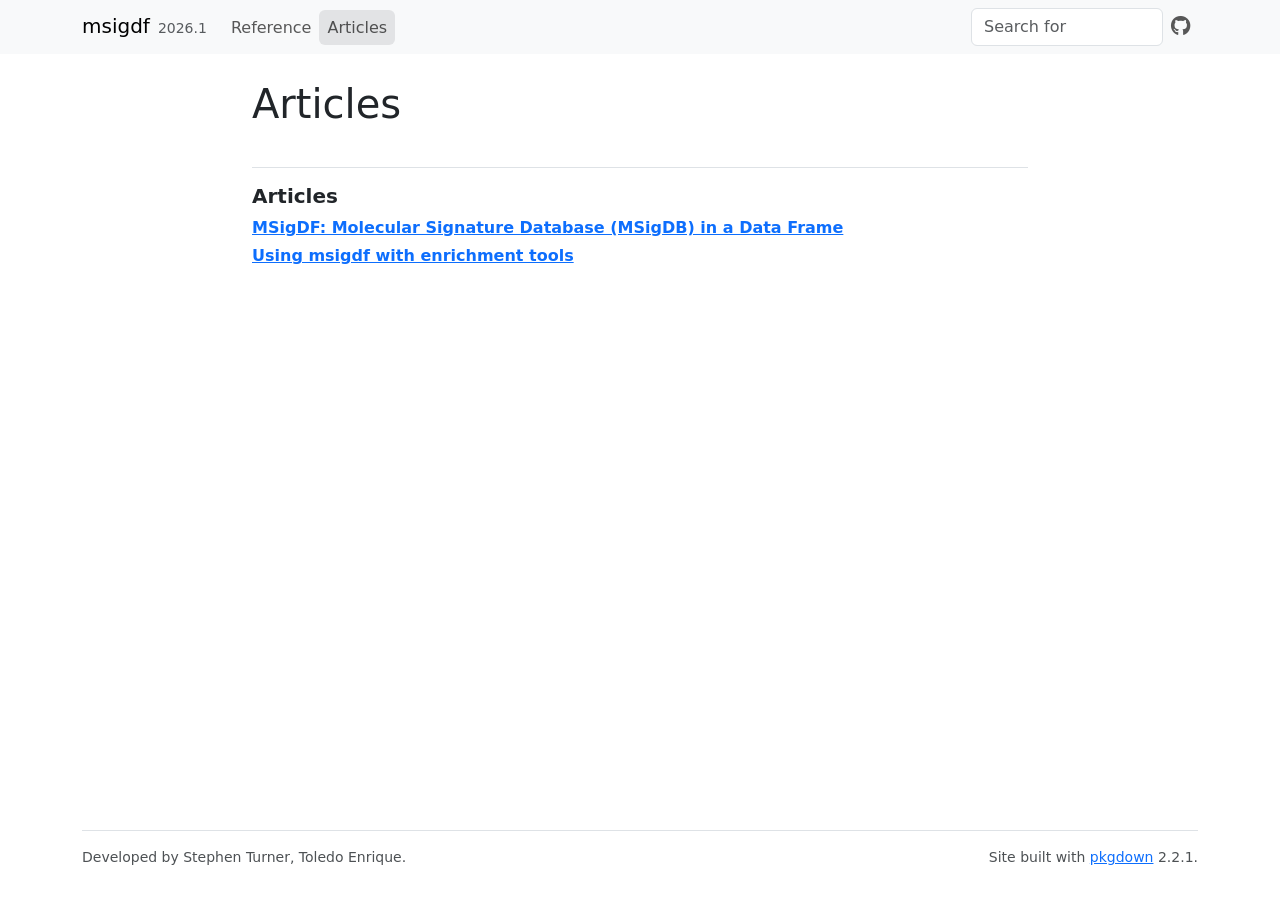
==== articles/index.html @ 51d8883b "Deploying to gh-pages from @ ToledoEM/msigdf@6c881b6baaf37e70aa551304f476801bcb4c322a 🚀" ====
<!DOCTYPE html>
<!-- Generated by pkgdown: do not edit by hand --><html lang="en"><head><meta http-equiv="Content-Type" content="text/html; charset=UTF-8"><meta charset="utf-8"><meta http-equiv="X-UA-Compatible" content="IE=edge"><meta name="viewport" content="width=device-width, initial-scale=1, shrink-to-fit=no"><title>Articles • msigdf</title><script src="../deps/jquery-3.6.0/jquery-3.6.0.min.js"></script><meta name="viewport" content="width=device-width, initial-scale=1, shrink-to-fit=no"><link href="../deps/bootstrap-5.3.8/bootstrap.min.css" rel="stylesheet"><script src="../deps/bootstrap-5.3.8/bootstrap.bundle.min.js"></script><link href="../deps/font-awesome-6.5.2/css/all.min.css" rel="stylesheet"><link href="../deps/font-awesome-6.5.2/css/v4-shims.min.css" rel="stylesheet"><script src="../deps/headroom-0.11.0/headroom.min.js"></script><script src="../deps/headroom-0.11.0/jQuery.headroom.min.js"></script><script src="../deps/bootstrap-toc-1.0.1/bootstrap-toc.min.js"></script><script src="../deps/clipboard.js-2.0.11/clipboard.min.js"></script><script src="../deps/search-1.0.0/autocomplete.jquery.min.js"></script><script src="../deps/search-1.0.0/fuse.min.js"></script><script src="../deps/search-1.0.0/mark.min.js"></script><!-- pkgdown --><script src="../pkgdown.js"></script><meta property="og:title" content="Articles"><script data-goatcounter="https://etoledo.goatcounter.com/count" async src="//gc.zgo.at/count.js"></script></head><body>
    <a href="#main" class="visually-hidden-focusable">Skip to contents</a>


    <nav class="navbar navbar-expand-lg fixed-top bg-light" data-bs-theme="light" aria-label="Site navigation"><div class="container">

    <a class="navbar-brand me-2" href="../index.html">msigdf</a>

    <small class="nav-text text-muted me-auto" data-bs-toggle="tooltip" data-bs-placement="bottom" title="">2026.1</small>


    <button class="navbar-toggler" type="button" data-bs-toggle="collapse" data-bs-target="#navbar" aria-controls="navbar" aria-expanded="false" aria-label="Toggle navigation">
      <span class="navbar-toggler-icon"></span>
    </button>

    <div id="navbar" class="collapse navbar-collapse ms-3">
      <ul class="navbar-nav me-auto"><li class="nav-item"><a class="nav-link" href="../reference/index.html">Reference</a></li>
<li class="active nav-item"><a class="nav-link" href="../articles/index.html">Articles</a></li>
      </ul><ul class="navbar-nav"><li class="nav-item"><form class="form-inline" role="search">
 <input class="form-control" type="search" name="search-input" id="search-input" autocomplete="off" aria-label="Search site" placeholder="Search for" data-search-index="../search.json"></form></li>
<li class="nav-item"><a class="external-link nav-link" href="https://github.com/ToledoEM/msigdf/" aria-label="GitHub"><span class="fa fab fa-github fa-lg"></span></a></li>
      </ul></div>


  </div>
</nav><div class="container template-article-index">
<div class="row">
  <main id="main" class="col-md-9"><div class="page-header">

      <h1>Articles</h1>
    </div>

    <div class="section ">
      <h3>Articles</h3>
      <div class="section-desc"></div>

      <dl><dt><a href="msigdf.html">MSigDF: Molecular Signature Database (MSigDB) in a Data Frame</a></dt>
        <dd>
        </dd><dt><a href="gsea-workflows.html">Using msigdf with enrichment tools</a></dt>
        <dd>
      </dd></dl></div>
  </main></div>


    <footer><div class="pkgdown-footer-left">
  <p>Developed by Stephen Turner, Toledo Enrique.</p>
</div>

<div class="pkgdown-footer-right">
  <p>Site built with <a href="https://pkgdown.r-lib.org/" class="external-link">pkgdown</a> 2.2.1.</p>
</div>

    </footer></div>





  </body></html>
---- deps/font-awesome-6.5.2/css/v4-shims.min.css ----
/*!
 * Font Awesome Free 6.5.2 by @fontawesome - https://fontawesome.com
 * License - https://fontawesome.com/license/free (Icons: CC BY 4.0, Fonts: SIL OFL 1.1, Code: MIT License)
 * Copyright 2024 Fonticons, Inc.
 */
.fa.fa-glass:before{content:"\f000"}.fa.fa-envelope-o{font-family:"Font Awesome 6 Free";font-weight:400}.fa.fa-envelope-o:before{content:"\f0e0"}.fa.fa-star-o{font-family:"Font Awesome 6 Free";font-weight:400}.fa.fa-star-o:before{content:"\f005"}.fa.fa-close:before,.fa.fa-remove:before{content:"\f00d"}.fa.fa-gear:before{content:"\f013"}.fa.fa-trash-o{font-family:"Font Awesome 6 Free";font-weight:400}.fa.fa-trash-o:before{content:"\f2ed"}.fa.fa-home:before{content:"\f015"}.fa.fa-file-o{font-family:"Font Awesome 6 Free";font-weight:400}.fa.fa-file-o:before{content:"\f15b"}.fa.fa-clock-o{font-family:"Font Awesome 6 Free";font-weight:400}.fa.fa-clock-o:before{content:"\f017"}.fa.fa-arrow-circle-o-down{font-family:"Font Awesome 6 Free";font-weight:400}.fa.fa-arrow-circle-o-down:before{content:"\f358"}.fa.fa-arrow-circle-o-up{font-family:"Font Awesome 6 Free";font-weight:400}.fa.fa-arrow-circle-o-up:before{content:"\f35b"}.fa.fa-play-circle-o{font-family:"Font Awesome 6 Free";font-weight:400}.fa.fa-play-circle-o:before{content:"\f144"}.fa.fa-repeat:before,.fa.fa-rotate-right:before{content:"\f01e"}.fa.fa-refresh:before{content:"\f021"}.fa.fa-list-alt{font-family:"Font Awesome 6 Free";font-weight:400}.fa.fa-list-alt:before{content:"\f022"}.fa.fa-dedent:before{content:"\f03b"}.fa.fa-video-camera:before{content:"\f03d"}.fa.fa-picture-o{font-family:"Font Awesome 6 Free";font-weight:400}.fa.fa-picture-o:before{content:"\f03e"}.fa.fa-photo{font-family:"Font Awesome 6 Free";font-weight:400}.fa.fa-photo:before{content:"\f03e"}.fa.fa-image{font-family:"Font Awesome 6 Free";font-weight:400}.fa.fa-image:before{content:"\f03e"}.fa.fa-map-marker:before{content:"\f3c5"}.fa.fa-pencil-square-o{font-family:"Font Awesome 6 Free";font-weight:400}.fa.fa-pencil-square-o:before{content:"\f044"}.fa.fa-edit{font-family:"Font Awesome 6 Free";font-weight:400}.fa.fa-edit:before{content:"\f044"}.fa.fa-share-square-o:before{content:"\f14d"}.fa.fa-check-square-o{font-family:"Font Awesome 6 Free";font-weight:400}.fa.fa-check-square-o:before{content:"\f14a"}.fa.fa-arrows:before{content:"\f0b2"}.fa.fa-times-circle-o{font-family:"Font Awesome 6 Free";font-weight:400}.fa.fa-times-circle-o:before{content:"\f057"}.fa.fa-check-circle-o{font-family:"Font Awesome 6 Free";font-weight:400}.fa.fa-check-circle-o:before{content:"\f058"}.fa.fa-mail-forward:before{content:"\f064"}.fa.fa-expand:before{content:"\f424"}.fa.fa-compress:before{content:"\f422"}.fa.fa-eye,.fa.fa-eye-slash{font-family:"Font Awesome 6 Free";font-weight:400}.fa.fa-warning:before{content:"\f071"}.fa.fa-calendar:before{content:"\f073"}.fa.fa-arrows-v:before{content:"\f338"}.fa.fa-arrows-h:before{content:"\f337"}.fa.fa-bar-chart-o:before,.fa.fa-bar-chart:before{content:"\e0e3"}.fa.fa-twitter-square{font-family:"Font Awesome 6 Brands";font-weight:400}.fa.fa-twitter-square:before{content:"\f081"}.fa.fa-facebook-square{font-family:"Font Awesome 6 Brands";font-weight:400}.fa.fa-facebook-square:before{content:"\f082"}.fa.fa-gears:before{content:"\f085"}.fa.fa-thumbs-o-up{font-family:"Font Awesome 6 Free";font-weight:400}.fa.fa-thumbs-o-up:before{content:"\f164"}.fa.fa-thumbs-o-down{font-family:"Font Awesome 6 Free";font-weight:400}.fa.fa-thumbs-o-down:before{content:"\f165"}.fa.fa-heart-o{font-family:"Font Awesome 6 Free";font-weight:400}.fa.fa-heart-o:before{content:"\f004"}.fa.fa-sign-out:before{content:"\f2f5"}.fa.fa-linkedin-square{font-family:"Font Awesome 6 Brands";font-weight:400}.fa.fa-linkedin-square:before{content:"\f08c"}.fa.fa-thumb-tack:before{content:"\f08d"}.fa.fa-external-link:before{content:"\f35d"}.fa.fa-sign-in:before{content:"\f2f6"}.fa.fa-github-square{font-family:"Font Awesome 6 Brands";font-weight:400}.fa.fa-github-square:before{content:"\f092"}.fa.fa-lemon-o{font-family:"Font Awesome 6 Free";font-weight:400}.fa.fa-lemon-o:before{content:"\f094"}.fa.fa-square-o{font-family:"Font Awesome 6 Free";font-weight:400}.fa.fa-square-o:before{content:"\f0c8"}.fa.fa-bookmark-o{font-family:"Font Awesome 6 Free";font-weight:400}.fa.fa-bookmark-o:before{content:"\f02e"}.fa.fa-facebook,.fa.fa-twitter{font-family:"Font Awesome 6 Brands";font-weight:400}.fa.fa-facebook:before{content:"\f39e"}.fa.fa-facebook-f{font-family:"Font Awesome 6 Brands";font-weight:400}.fa.fa-facebook-f:before{content:"\f39e"}.fa.fa-github{font-family:"Font Awesome 6 Brands";font-weight:400}.fa.fa-credit-card{font-family:"Font Awesome 6 Free";font-weight:400}.fa.fa-feed:before{content:"\f09e"}.fa.fa-hdd-o{font-family:"Font Awesome 6 Free";font-weight:400}.fa.fa-hdd-o:before{content:"\f0a0"}.fa.fa-hand-o-right{font-family:"Font Awesome 6 Free";font-weight:400}.fa.fa-hand-o-right:before{content:"\f0a4"}.fa.fa-hand-o-left{font-family:"Font Awesome 6 Free";font-weight:400}.fa.fa-hand-o-left:before{content:"\f0a5"}.fa.fa-hand-o-up{font-family:"Font Awesome 6 Free";font-weight:400}.fa.fa-hand-o-up:before{content:"\f0a6"}.fa.fa-hand-o-down{font-family:"Font Awesome 6 Free";font-weight:400}.fa.fa-hand-o-down:before{content:"\f0a7"}.fa.fa-globe:before{content:"\f57d"}.fa.fa-tasks:before{content:"\f828"}.fa.fa-arrows-alt:before{content:"\f31e"}.fa.fa-group:before{content:"\f0c0"}.fa.fa-chain:before{content:"\f0c1"}.fa.fa-cut:before{content:"\f0c4"}.fa.fa-files-o{font-family:"Font Awesome 6 Free";font-weight:400}.fa.fa-files-o:before{content:"\f0c5"}.fa.fa-floppy-o{font-family:"Font Awesome 6 Free";font-weight:400}.fa.fa-floppy-o:before{content:"\f0c7"}.fa.fa-save{font-family:"Font Awesome 6 Free";font-weight:400}.fa.fa-save:before{content:"\f0c7"}.fa.fa-navicon:before,.fa.fa-reorder:before{content:"\f0c9"}.fa.fa-magic:before{content:"\e2ca"}.fa.fa-pinterest,.fa.fa-pinterest-square{font-family:"Font Awesome 6 Brands";font-weight:400}.fa.fa-pinterest-square:before{content:"\f0d3"}.fa.fa-google-plus-square{font-family:"Font Awesome 6 Brands";font-weight:400}.fa.fa-google-plus-square:before{content:"\f0d4"}.fa.fa-google-plus{font-family:"Font Awesome 6 Brands";font-weight:400}.fa.fa-google-plus:before{content:"\f0d5"}.fa.fa-money:before{content:"\f3d1"}.fa.fa-unsorted:before{content:"\f0dc"}.fa.fa-sort-desc:before{content:"\f0dd"}.fa.fa-sort-asc:before{content:"\f0de"}.fa.fa-linkedin{font-family:"Font Awesome 6 Brands";font-weight:400}.fa.fa-linkedin:before{content:"\f0e1"}.fa.fa-rotate-left:before{content:"\f0e2"}.fa.fa-legal:before{content:"\f0e3"}.fa.fa-dashboard:before,.fa.fa-tachometer:before{content:"\f625"}.fa.fa-comment-o{font-family:"Font Awesome 6 Free";font-weight:400}.fa.fa-comment-o:before{content:"\f075"}.fa.fa-comments-o{font-family:"Font Awesome 6 Free";font-weight:400}.fa.fa-comments-o:before{content:"\f086"}.fa.fa-flash:before{content:"\f0e7"}.fa.fa-clipboard:before{content:"\f0ea"}.fa.fa-lightbulb-o{font-family:"Font Awesome 6 Free";font-weight:400}.fa.fa-lightbulb-o:before{content:"\f0eb"}.fa.fa-exchange:before{content:"\f362"}.fa.fa-cloud-download:before{content:"\f0ed"}.fa.fa-cloud-upload:before{content:"\f0ee"}.fa.fa-bell-o{font-family:"Font Awesome 6 Free";font-weight:400}.fa.fa-bell-o:before{content:"\f0f3"}.fa.fa-cutlery:before{content:"\f2e7"}.fa.fa-file-text-o{font-family:"Font Awesome 6 Free";font-weight:400}.fa.fa-file-text-o:before{content:"\f15c"}.fa.fa-building-o{font-family:"Font Awesome 6 Free";font-weight:400}.fa.fa-building-o:before{content:"\f1ad"}.fa.fa-hospital-o{font-family:"Font Awesome 6 Free";font-weight:400}.fa.fa-hospital-o:before{content:"\f0f8"}.fa.fa-tablet:before{content:"\f3fa"}.fa.fa-mobile-phone:before,.fa.fa-mobile:before{content:"\f3cd"}.fa.fa-circle-o{font-family:"Font Awesome 6 Free";font-weight:400}.fa.fa-circle-o:before{content:"\f111"}.fa.fa-mail-reply:before{content:"\f3e5"}.fa.fa-github-alt{font-family:"Font Awesome 6 Brands";font-weight:400}.fa.fa-folder-o{font-family:"Font Awesome 6 Free";font-weight:400}.fa.fa-folder-o:before{content:"\f07b"}.fa.fa-folder-open-o{font-family:"Font Awesome 6 Free";font-weight:400}.fa.fa-folder-open-o:before{content:"\f07c"}.fa.fa-smile-o{font-family:"Font Awesome 6 Free";font-weight:400}.fa.fa-smile-o:before{content:"\f118"}.fa.fa-frown-o{font-family:"Font Awesome 6 Free";font-weight:400}.fa.fa-frown-o:before{content:"\f119"}.fa.fa-meh-o{font-family:"Font Awesome 6 Free";font-weight:400}.fa.fa-meh-o:before{content:"\f11a"}.fa.fa-keyboard-o{font-family:"Font Awesome 6 Free";font-weight:400}.fa.fa-keyboard-o:before{content:"\f11c"}.fa.fa-flag-o{font-family:"Font Awesome 6 Free";font-weight:400}.fa.fa-flag-o:before{content:"\f024"}.fa.fa-mail-reply-all:before{content:"\f122"}.fa.fa-star-half-o{font-family:"Font Awesome 6 Free";font-weight:400}.fa.fa-star-half-o:before{content:"\f5c0"}.fa.fa-star-half-empty{font-family:"Font Awesome 6 Free";font-weight:400}.fa.fa-star-half-empty:before{content:"\f5c0"}.fa.fa-star-half-full{font-family:"Font Awesome 6 Free";font-weight:400}.fa.fa-star-half-full:before{content:"\f5c0"}.fa.fa-code-fork:before{content:"\f126"}.fa.fa-chain-broken:before,.fa.fa-unlink:before{content:"\f127"}.fa.fa-calendar-o{font-family:"Font Awesome 6 Free";font-weight:400}.fa.fa-calendar-o:before{content:"\f133"}.fa.fa-css3,.fa.fa-html5,.fa.fa-maxcdn{font-family:"Font Awesome 6 Brands";font-weight:400}.fa.fa-unlock-alt:before{content:"\f09c"}.fa.fa-minus-square-o{font-family:"Font Awesome 6 Free";font-weight:400}.fa.fa-minus-square-o:before{content:"\f146"}.fa.fa-level-up:before{content:"\f3bf"}.fa.fa-level-down:before{content:"\f3be"}.fa.fa-pencil-square:before{content:"\f14b"}.fa.fa-external-link-square:before{content:"\f360"}.fa.fa-compass{font-family:"Font Awesome 6 Free";font-weight:400}.fa.fa-caret-square-o-down{font-family:"Font Awesome 6 Free";font-weight:400}.fa.fa-caret-square-o-down:before{content:"\f150"}.fa.fa-toggle-down{font-family:"Font Awesome 6 Free";font-weight:400}.fa.fa-toggle-down:before{content:"\f150"}.fa.fa-caret-square-o-up{font-family:"Font Awesome 6 Free";font-weight:400}.fa.fa-caret-square-o-up:before{content:"\f151"}.fa.fa-toggle-up{font-family:"Font Awesome 6 Free";font-weight:400}.fa.fa-toggle-up:before{content:"\f151"}.fa.fa-caret-square-o-right{font-family:"Font Awesome 6 Free";font-weight:400}.fa.fa-caret-square-o-right:before{content:"\f152"}.fa.fa-toggle-right{font-family:"Font Awesome 6 Free";font-weight:400}.fa.fa-toggle-right:before{content:"\f152"}.fa.fa-eur:before,.fa.fa-euro:before{content:"\f153"}.fa.fa-gbp:before{content:"\f154"}.fa.fa-dollar:before,.fa.fa-usd:before{content:"\24"}.fa.fa-inr:before,.fa.fa-rupee:before{content:"\e1bc"}.fa.fa-cny:before,.fa.fa-jpy:before,.fa.fa-rmb:before,.fa.fa-yen:before{content:"\f157"}.fa.fa-rouble:before,.fa.fa-rub:before,.fa.fa-ruble:before{content:"\f158"}.fa.fa-krw:before,.fa.fa-won:before{content:"\f159"}.fa.fa-bitcoin,.fa.fa-btc{font-family:"Font Awesome 6 Brands";font-weight:400}.fa.fa-bitcoin:before{content:"\f15a"}.fa.fa-file-text:before{content:"\f15c"}.fa.fa-sort-alpha-asc:before{content:"\f15d"}.fa.fa-sort-alpha-desc:before{content:"\f881"}.fa.fa-sort-amount-asc:before{content:"\f884"}.fa.fa-sort-amount-desc:before{content:"\f160"}.fa.fa-sort-numeric-asc:before{content:"\f162"}.fa.fa-sort-numeric-desc:before{content:"\f886"}.fa.fa-youtube-square{font-family:"Font Awesome 6 Brands";font-weight:400}.fa.fa-youtube-square:before{content:"\f431"}.fa.fa-xing,.fa.fa-xing-square,.fa.fa-youtube{font-family:"Font Awesome 6 Brands";font-weight:400}.fa.fa-xing-square:before{content:"\f169"}.fa.fa-youtube-play{font-family:"Font Awesome 6 Brands";font-weight:400}.fa.fa-youtube-play:before{content:"\f167"}.fa.fa-adn,.fa.fa-bitbucket,.fa.fa-bitbucket-square,.fa.fa-dropbox,.fa.fa-flickr,.fa.fa-instagram,.fa.fa-stack-overflow{font-family:"Font Awesome 6 Brands";font-weight:400}.fa.fa-bitbucket-square:before{content:"\f171"}.fa.fa-tumblr,.fa.fa-tumblr-square{font-family:"Font Awesome 6 Brands";font-weight:400}.fa.fa-tumblr-square:before{content:"\f174"}.fa.fa-long-arrow-down:before{content:"\f309"}.fa.fa-long-arrow-up:before{content:"\f30c"}.fa.fa-long-arrow-left:before{content:"\f30a"}.fa.fa-long-arrow-right:before{content:"\f30b"}.fa.fa-android,.fa.fa-apple,.fa.fa-dribbble,.fa.fa-foursquare,.fa.fa-gittip,.fa.fa-gratipay,.fa.fa-linux,.fa.fa-skype,.fa.fa-trello,.fa.fa-windows{font-family:"Font Awesome 6 Brands";font-weight:400}.fa.fa-gittip:before{content:"\f184"}.fa.fa-sun-o{font-family:"Font Awesome 6 Free";font-weight:400}.fa.fa-sun-o:before{content:"\f185"}.fa.fa-moon-o{font-family:"Font Awesome 6 Free";font-weight:400}.fa.fa-moon-o:before{content:"\f186"}.fa.fa-pagelines,.fa.fa-renren,.fa.fa-stack-exchange,.fa.fa-vk,.fa.fa-weibo{font-family:"Font Awesome 6 Brands";font-weight:400}.fa.fa-arrow-circle-o-right{font-family:"Font Awesome 6 Free";font-weight:400}.fa.fa-arrow-circle-o-right:before{content:"\f35a"}.fa.fa-arrow-circle-o-left{font-family:"Font Awesome 6 Free";font-weight:400}.fa.fa-arrow-circle-o-left:before{content:"\f359"}.fa.fa-caret-square-o-left{font-family:"Font Awesome 6 Free";font-weight:400}.fa.fa-caret-square-o-left:before{content:"\f191"}.fa.fa-toggle-left{font-family:"Font Awesome 6 Free";font-weight:400}.fa.fa-toggle-left:before{content:"\f191"}.fa.fa-dot-circle-o{font-family:"Font Awesome 6 Free";font-weight:400}.fa.fa-dot-circle-o:before{content:"\f192"}.fa.fa-vimeo-square{font-family:"Font Awesome 6 Brands";font-weight:400}.fa.fa-vimeo-square:before{content:"\f194"}.fa.fa-try:before,.fa.fa-turkish-lira:before{content:"\e2bb"}.fa.fa-plus-square-o{font-family:"Font Awesome 6 Free";font-weight:400}.fa.fa-plus-square-o:before{content:"\f0fe"}.fa.fa-openid,.fa.fa-slack,.fa.fa-wordpress{font-family:"Font Awesome 6 Brands";font-weight:400}.fa.fa-bank:before,.fa.fa-institution:before{content:"\f19c"}.fa.fa-mortar-board:before{content:"\f19d"}.fa.fa-google,.fa.fa-reddit,.fa.fa-reddit-square,.fa.fa-yahoo{font-family:"Font Awesome 6 Brands";font-weight:400}.fa.fa-reddit-square:before{content:"\f1a2"}.fa.fa-behance,.fa.fa-behance-square,.fa.fa-delicious,.fa.fa-digg,.fa.fa-drupal,.fa.fa-joomla,.fa.fa-pied-piper-alt,.fa.fa-pied-piper-pp,.fa.fa-stumbleupon,.fa.fa-stumbleupon-circle{font-family:"Font Awesome 6 Brands";font-weight:400}.fa.fa-behance-square:before{content:"\f1b5"}.fa.fa-steam,.fa.fa-steam-square{font-family:"Font Awesome 6 Brands";font-weight:400}.fa.fa-steam-square:before{content:"\f1b7"}.fa.fa-automobile:before{content:"\f1b9"}.fa.fa-cab:before{content:"\f1ba"}.fa.fa-deviantart,.fa.fa-soundcloud,.fa.fa-spotify{font-family:"Font Awesome 6 Brands";font-weight:400}.fa.fa-file-pdf-o{font-family:"Font Awesome 6 Free";font-weight:400}.fa.fa-file-pdf-o:before{content:"\f1c1"}.fa.fa-file-word-o{font-family:"Font Awesome 6 Free";font-weight:400}.fa.fa-file-word-o:before{content:"\f1c2"}.fa.fa-file-excel-o{font-family:"Font Awesome 6 Free";font-weight:400}.fa.fa-file-excel-o:before{content:"\f1c3"}.fa.fa-file-powerpoint-o{font-family:"Font Awesome 6 Free";font-weight:400}.fa.fa-file-powerpoint-o:before{content:"\f1c4"}.fa.fa-file-image-o{font-family:"Font Awesome 6 Free";font-weight:400}.fa.fa-file-image-o:before{content:"\f1c5"}.fa.fa-file-photo-o{font-family:"Font Awesome 6 Free";font-weight:400}.fa.fa-file-photo-o:before{content:"\f1c5"}.fa.fa-file-picture-o{font-family:"Font Awesome 6 Free";font-weight:400}.fa.fa-file-picture-o:before{content:"\f1c5"}.fa.fa-file-archive-o{font-family:"Font Awesome 6 Free";font-weight:400}.fa.fa-file-archive-o:before{content:"\f1c6"}.fa.fa-file-zip-o{font-family:"Font Awesome 6 Free";font-weight:400}.fa.fa-file-zip-o:before{content:"\f1c6"}.fa.fa-file-audio-o{font-family:"Font Awesome 6 Free";font-weight:400}.fa.fa-file-audio-o:before{content:"\f1c7"}.fa.fa-file-sound-o{font-family:"Font Awesome 6 Free";font-weight:400}.fa.fa-file-sound-o:before{content:"\f1c7"}.fa.fa-file-video-o{font-family:"Font Awesome 6 Free";font-weight:400}.fa.fa-file-video-o:before{content:"\f1c8"}.fa.fa-file-movie-o{font-family:"Font Awesome 6 Free";font-weight:400}.fa.fa-file-movie-o:before{content:"\f1c8"}.fa.fa-file-code-o{font-family:"Font Awesome 6 Free";font-weight:400}.fa.fa-file-code-o:before{content:"\f1c9"}.fa.fa-codepen,.fa.fa-jsfiddle,.fa.fa-vine{font-family:"Font Awesome 6 Brands";font-weight:400}.fa.fa-life-bouy:before,.fa.fa-life-buoy:before,.fa.fa-life-saver:before,.fa.fa-support:before{content:"\f1cd"}.fa.fa-circle-o-notch:before{content:"\f1ce"}.fa.fa-ra,.fa.fa-rebel{font-family:"Font Awesome 6 Brands";font-weight:400}.fa.fa-ra:before{content:"\f1d0"}.fa.fa-resistance{font-family:"Font Awesome 6 Brands";font-weight:400}.fa.fa-resistance:before{content:"\f1d0"}.fa.fa-empire,.fa.fa-ge{font-family:"Font Awesome 6 Brands";font-weight:400}.fa.fa-ge:before{content:"\f1d1"}.fa.fa-git-square{font-family:"Font Awesome 6 Brands";font-weight:400}.fa.fa-git-square:before{content:"\f1d2"}.fa.fa-git,.fa.fa-hacker-news,.fa.fa-y-combinator-square{font-family:"Font Awesome 6 Brands";font-weight:400}.fa.fa-y-combinator-square:before{content:"\f1d4"}.fa.fa-yc-square{font-family:"Font Awesome 6 Brands";font-weight:400}.fa.fa-yc-square:before{content:"\f1d4"}.fa.fa-qq,.fa.fa-tencent-weibo,.fa.fa-wechat,.fa.fa-weixin{font-family:"Font Awesome 6 Brands";font-weight:400}.fa.fa-wechat:before{content:"\f1d7"}.fa.fa-send:before{content:"\f1d8"}.fa.fa-paper-plane-o{font-family:"Font Awesome 6 Free";font-weight:400}.fa.fa-paper-plane-o:before{content:"\f1d8"}.fa.fa-send-o{font-family:"Font Awesome 6 Free";font-weight:400}.fa.fa-send-o:before{content:"\f1d8"}.fa.fa-circle-thin{font-family:"Font Awesome 6 Free";font-weight:400}.fa.fa-circle-thin:before{content:"\f111"}.fa.fa-header:before{content:"\f1dc"}.fa.fa-futbol-o{font-family:"Font Awesome 6 Free";font-weight:400}.fa.fa-futbol-o:before{content:"\f1e3"}.fa.fa-soccer-ball-o{font-family:"Font Awesome 6 Free";font-weight:400}.fa.fa-soccer-ball-o:before{content:"\f1e3"}.fa.fa-slideshare,.fa.fa-twitch,.fa.fa-yelp{font-family:"Font Awesome 6 Brands";font-weight:400}.fa.fa-newspaper-o{font-family:"Font Awesome 6 Free";font-weight:400}.fa.fa-newspaper-o:before{content:"\f1ea"}.fa.fa-cc-amex,.fa.fa-cc-discover,.fa.fa-cc-mastercard,.fa.fa-cc-paypal,.fa.fa-cc-stripe,.fa.fa-cc-visa,.fa.fa-google-wallet,.fa.fa-paypal{font-family:"Font Awesome 6 Brands";font-weight:400}.fa.fa-bell-slash-o{font-family:"Font Awesome 6 Free";font-weight:400}.fa.fa-bell-slash-o:before{content:"\f1f6"}.fa.fa-trash:before{content:"\f2ed"}.fa.fa-copyright{font-family:"Font Awesome 6 Free";font-weight:400}.fa.fa-eyedropper:before{content:"\f1fb"}.fa.fa-area-chart:before{content:"\f1fe"}.fa.fa-pie-chart:before{content:"\f200"}.fa.fa-line-chart:before{content:"\f201"}.fa.fa-lastfm,.fa.fa-lastfm-square{font-family:"Font Awesome 6 Brands";font-weight:400}.fa.fa-lastfm-square:before{content:"\f203"}.fa.fa-angellist,.fa.fa-ioxhost{font-family:"Font Awesome 6 Brands";font-weight:400}.fa.fa-cc{font-family:"Font Awesome 6 Free";font-weight:400}.fa.fa-cc:before{content:"\f20a"}.fa.fa-ils:before,.fa.fa-shekel:before,.fa.fa-sheqel:before{content:"\f20b"}.fa.fa-buysellads,.fa.fa-connectdevelop,.fa.fa-dashcube,.fa.fa-forumbee,.fa.fa-leanpub,.fa.fa-sellsy,.fa.fa-shirtsinbulk,.fa.fa-simplybuilt,.fa.fa-skyatlas{font-family:"Font Awesome 6 Brands";font-weight:400}.fa.fa-diamond{font-family:"Font Awesome 6 Free";font-weight:400}.fa.fa-diamond:before{content:"\f3a5"}.fa.fa-intersex:before,.fa.fa-transgender:before{content:"\f224"}.fa.fa-transgender-alt:before{content:"\f225"}.fa.fa-facebook-official{font-family:"Font Awesome 6 Brands";font-weight:400}.fa.fa-facebook-official:before{content:"\f09a"}.fa.fa-pinterest-p,.fa.fa-whatsapp{font-family:"Font Awesome 6 Brands";font-weight:400}.fa.fa-hotel:before{content:"\f236"}.fa.fa-medium,.fa.fa-viacoin,.fa.fa-y-combinator,.fa.fa-yc{font-family:"Font Awesome 6 Brands";font-weight:400}.fa.fa-yc:before{content:"\f23b"}.fa.fa-expeditedssl,.fa.fa-opencart,.fa.fa-optin-monster{font-family:"Font Awesome 6 Brands";font-weight:400}.fa.fa-battery-4:before,.fa.fa-battery:before{content:"\f240"}.fa.fa-battery-3:before{content:"\f241"}.fa.fa-battery-2:before{content:"\f242"}.fa.fa-battery-1:before{content:"\f243"}.fa.fa-battery-0:before{content:"\f244"}.fa.fa-object-group,.fa.fa-object-ungroup,.fa.fa-sticky-note-o{font-family:"Font Awesome 6 Free";font-weight:400}.fa.fa-sticky-note-o:before{content:"\f249"}.fa.fa-cc-diners-club,.fa.fa-cc-jcb{font-family:"Font Awesome 6 Brands";font-weight:400}.fa.fa-clone{font-family:"Font Awesome 6 Free";font-weight:400}.fa.fa-hourglass-o:before{content:"\f254"}.fa.fa-hourglass-1:before{content:"\f251"}.fa.fa-hourglass-2:before{content:"\f252"}.fa.fa-hourglass-3:before{content:"\f253"}.fa.fa-hand-rock-o{font-family:"Font Awesome 6 Free";font-weight:400}.fa.fa-hand-rock-o:before{content:"\f255"}.fa.fa-hand-grab-o{font-family:"Font Awesome 6 Free";font-weight:400}.fa.fa-hand-grab-o:before{content:"\f255"}.fa.fa-hand-paper-o{font-family:"Font Awesome 6 Free";font-weight:400}.fa.fa-hand-paper-o:before{content:"\f256"}.fa.fa-hand-stop-o{font-family:"Font Awesome 6 Free";font-weight:400}.fa.fa-hand-stop-o:before{content:"\f256"}.fa.fa-hand-scissors-o{font-family:"Font Awesome 6 Free";font-weight:400}.fa.fa-hand-scissors-o:before{content:"\f257"}.fa.fa-hand-lizard-o{font-family:"Font Awesome 6 Free";font-weight:400}.fa.fa-hand-lizard-o:before{content:"\f258"}.fa.fa-hand-spock-o{font-family:"Font Awesome 6 Free";font-weight:400}.fa.fa-hand-spock-o:before{content:"\f259"}.fa.fa-hand-pointer-o{font-family:"Font Awesome 6 Free";font-weight:400}.fa.fa-hand-pointer-o:before{content:"\f25a"}.fa.fa-hand-peace-o{font-family:"Font Awesome 6 Free";font-weight:400}.fa.fa-hand-peace-o:before{content:"\f25b"}.fa.fa-registered{font-family:"Font Awesome 6 Free";font-weight:400}.fa.fa-creative-commons,.fa.fa-gg,.fa.fa-gg-circle,.fa.fa-odnoklassniki,.fa.fa-odnoklassniki-square{font-family:"Font Awesome 6 Brands";font-weight:400}.fa.fa-odnoklassniki-square:before{content:"\f264"}.fa.fa-chrome,.fa.fa-firefox,.fa.fa-get-pocket,.fa.fa-internet-explorer,.fa.fa-opera,.fa.fa-safari,.fa.fa-wikipedia-w{font-family:"Font Awesome 6 Brands";font-weight:400}.fa.fa-television:before{content:"\f26c"}.fa.fa-500px,.fa.fa-amazon,.fa.fa-contao{font-family:"Font Awesome 6 Brands";font-weight:400}.fa.fa-calendar-plus-o{font-family:"Font Awesome 6 Free";font-weight:400}.fa.fa-calendar-plus-o:before{content:"\f271"}.fa.fa-calendar-minus-o{font-family:"Font Awesome 6 Free";font-weight:400}.fa.fa-calendar-minus-o:before{content:"\f272"}.fa.fa-calendar-times-o{font-family:"Font Awesome 6 Free";font-weight:400}.fa.fa-calendar-times-o:before{content:"\f273"}.fa.fa-calendar-check-o{font-family:"Font Awesome 6 Free";font-weight:400}.fa.fa-calendar-check-o:before{content:"\f274"}.fa.fa-map-o{font-family:"Font Awesome 6 Free";font-weight:400}.fa.fa-map-o:before{content:"\f279"}.fa.fa-commenting:before{content:"\f4ad"}.fa.fa-commenting-o{font-family:"Font Awesome 6 Free";font-weight:400}.fa.fa-commenting-o:before{content:"\f4ad"}.fa.fa-houzz,.fa.fa-vimeo{font-family:"Font Awesome 6 Brands";font-weight:400}.fa.fa-vimeo:before{content:"\f27d"}.fa.fa-black-tie,.fa.fa-edge,.fa.fa-fonticons,.fa.fa-reddit-alien{font-family:"Font Awesome 6 Brands";font-weight:400}.fa.fa-credit-card-alt:before{content:"\f09d"}.fa.fa-codiepie,.fa.fa-fort-awesome,.fa.fa-mixcloud,.fa.fa-modx,.fa.fa-product-hunt,.fa.fa-scribd,.fa.fa-usb{font-family:"Font Awesome 6 Brands";font-weight:400}.fa.fa-pause-circle-o{font-family:"Font Awesome 6 Free";font-weight:400}.fa.fa-pause-circle-o:before{content:"\f28b"}.fa.fa-stop-circle-o{font-family:"Font Awesome 6 Free";font-weight:400}.fa.fa-stop-circle-o:before{content:"\f28d"}.fa.fa-bluetooth,.fa.fa-bluetooth-b,.fa.fa-envira,.fa.fa-gitlab,.fa.fa-wheelchair-alt,.fa.fa-wpbeginner,.fa.fa-wpforms{font-family:"Font Awesome 6 Brands";font-weight:400}.fa.fa-wheelchair-alt:before{content:"\f368"}.fa.fa-question-circle-o{font-family:"Font Awesome 6 Free";font-weight:400}.fa.fa-question-circle-o:before{content:"\f059"}.fa.fa-volume-control-phone:before{content:"\f2a0"}.fa.fa-asl-interpreting:before{content:"\f2a3"}.fa.fa-deafness:before,.fa.fa-hard-of-hearing:before{content:"\f2a4"}.fa.fa-glide,.fa.fa-glide-g{font-family:"Font Awesome 6 Brands";font-weight:400}.fa.fa-signing:before{content:"\f2a7"}.fa.fa-viadeo,.fa.fa-viadeo-square{font-family:"Font Awesome 6 Brands";font-weight:400}.fa.fa-viadeo-square:before{content:"\f2aa"}.fa.fa-snapchat,.fa.fa-snapchat-ghost{font-family:"Font Awesome 6 Brands";font-weight:400}.fa.fa-snapchat-ghost:before{content:"\f2ab"}.fa.fa-snapchat-square{font-family:"Font Awesome 6 Brands";font-weight:400}.fa.fa-snapchat-square:before{content:"\f2ad"}.fa.fa-first-order,.fa.fa-google-plus-official,.fa.fa-pied-piper,.fa.fa-themeisle,.fa.fa-yoast{font-family:"Font Awesome 6 Brands";font-weight:400}.fa.fa-google-plus-official:before{content:"\f2b3"}.fa.fa-google-plus-circle{font-family:"Font Awesome 6 Brands";font-weight:400}.fa.fa-google-plus-circle:before{content:"\f2b3"}.fa.fa-fa,.fa.fa-font-awesome{font-family:"Font Awesome 6 Brands";font-weight:400}.fa.fa-fa:before{content:"\f2b4"}.fa.fa-handshake-o{font-family:"Font Awesome 6 Free";font-weight:400}.fa.fa-handshake-o:before{content:"\f2b5"}.fa.fa-envelope-open-o{font-family:"Font Awesome 6 Free";font-weight:400}.fa.fa-envelope-open-o:before{content:"\f2b6"}.fa.fa-linode{font-family:"Font Awesome 6 Brands";font-weight:400}.fa.fa-address-book-o{font-family:"Font Awesome 6 Free";font-weight:400}.fa.fa-address-book-o:before{content:"\f2b9"}.fa.fa-vcard:before{content:"\f2bb"}.fa.fa-address-card-o{font-family:"Font Awesome 6 Free";font-weight:400}.fa.fa-address-card-o:before{content:"\f2bb"}.fa.fa-vcard-o{font-family:"Font Awesome 6 Free";font-weight:400}.fa.fa-vcard-o:before{content:"\f2bb"}.fa.fa-user-circle-o{font-family:"Font Awesome 6 Free";font-weight:400}.fa.fa-user-circle-o:before{content:"\f2bd"}.fa.fa-user-o{font-family:"Font Awesome 6 Free";font-weight:400}.fa.fa-user-o:before{content:"\f007"}.fa.fa-id-badge{font-family:"Font Awesome 6 Free";font-weight:400}.fa.fa-drivers-license:before{content:"\f2c2"}.fa.fa-id-card-o{font-family:"Font Awesome 6 Free";font-weight:400}.fa.fa-id-card-o:before{content:"\f2c2"}.fa.fa-drivers-license-o{font-family:"Font Awesome 6 Free";font-weight:400}.fa.fa-drivers-license-o:before{content:"\f2c2"}.fa.fa-free-code-camp,.fa.fa-quora,.fa.fa-telegram{font-family:"Font Awesome 6 Brands";font-weight:400}.fa.fa-thermometer-4:before,.fa.fa-thermometer:before{content:"\f2c7"}.fa.fa-thermometer-3:before{content:"\f2c8"}.fa.fa-thermometer-2:before{content:"\f2c9"}.fa.fa-thermometer-1:before{content:"\f2ca"}.fa.fa-thermometer-0:before{content:"\f2cb"}.fa.fa-bathtub:before,.fa.fa-s15:before{content:"\f2cd"}.fa.fa-window-maximize,.fa.fa-window-restore{font-family:"Font Awesome 6 Free";font-weight:400}.fa.fa-times-rectangle:before{content:"\f410"}.fa.fa-window-close-o{font-family:"Font Awesome 6 Free";font-weight:400}.fa.fa-window-close-o:before{content:"\f410"}.fa.fa-times-rectangle-o{font-family:"Font Awesome 6 Free";font-weight:400}.fa.fa-times-rectangle-o:before{content:"\f410"}.fa.fa-bandcamp,.fa.fa-eercast,.fa.fa-etsy,.fa.fa-grav,.fa.fa-imdb,.fa.fa-ravelry{font-family:"Font Awesome 6 Brands";font-weight:400}.fa.fa-eercast:before{content:"\f2da"}.fa.fa-snowflake-o{font-family:"Font Awesome 6 Free";font-weight:400}.fa.fa-snowflake-o:before{content:"\f2dc"}.fa.fa-meetup,.fa.fa-superpowers,.fa.fa-wpexplorer{font-family:"Font Awesome 6 Brands";font-weight:400}
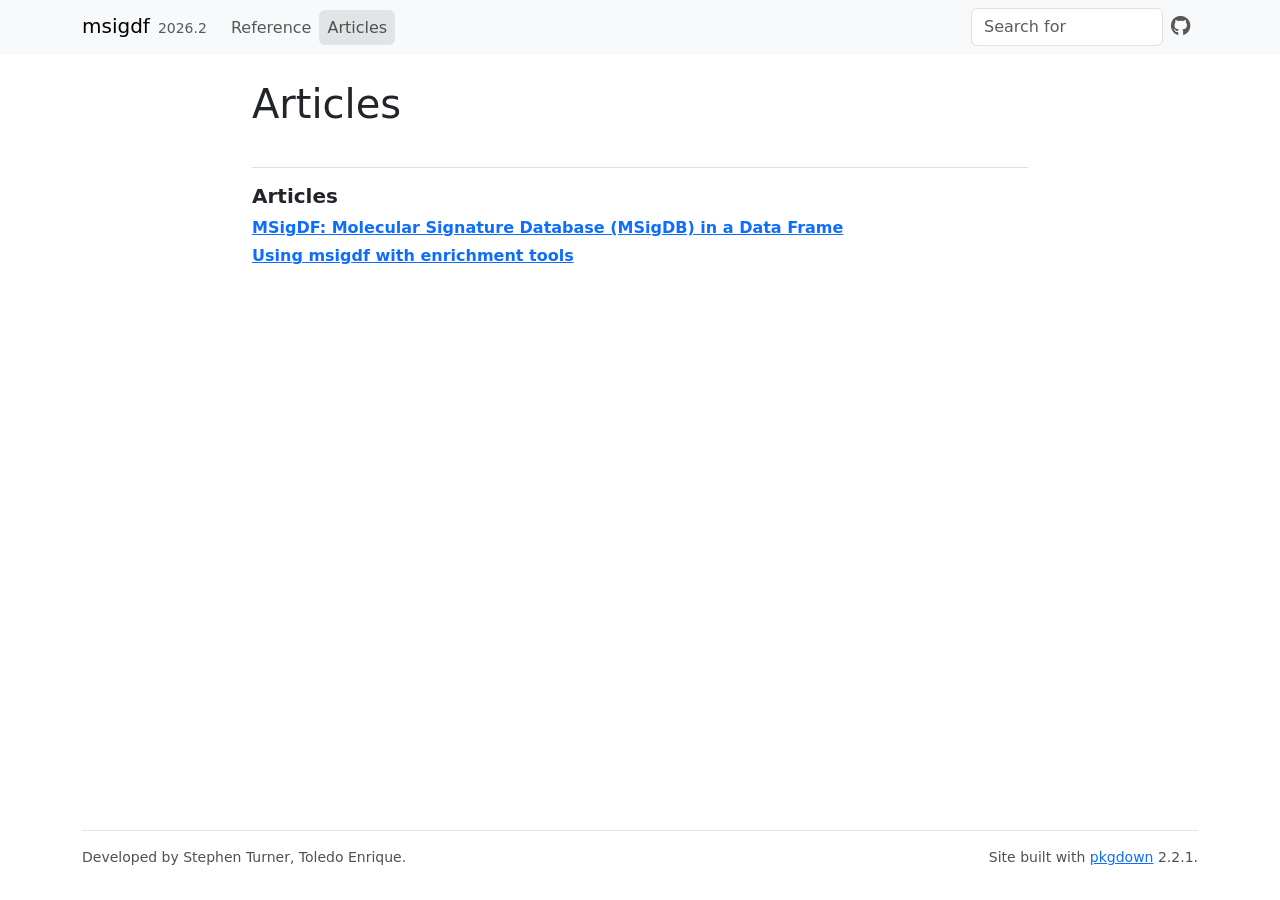
==== commit 11146ffd: "Deploying to gh-pages from @ ToledoEM/msigdf@492a9002e88ebc7699589f39e44dac27578a3eba 🚀" ====
--- a/articles/index.html
+++ b/articles/index.html
@@ -7,7 +7,7 @@
 
     <a class="navbar-brand me-2" href="../index.html">msigdf</a>
 
-    <small class="nav-text text-muted me-auto" data-bs-toggle="tooltip" data-bs-placement="bottom" title="">2026.1</small>
+    <small class="nav-text text-muted me-auto" data-bs-toggle="tooltip" data-bs-placement="bottom" title="">2026.2</small>
 
 
     <button class="navbar-toggler" type="button" data-bs-toggle="collapse" data-bs-target="#navbar" aria-controls="navbar" aria-expanded="false" aria-label="Toggle navigation">
